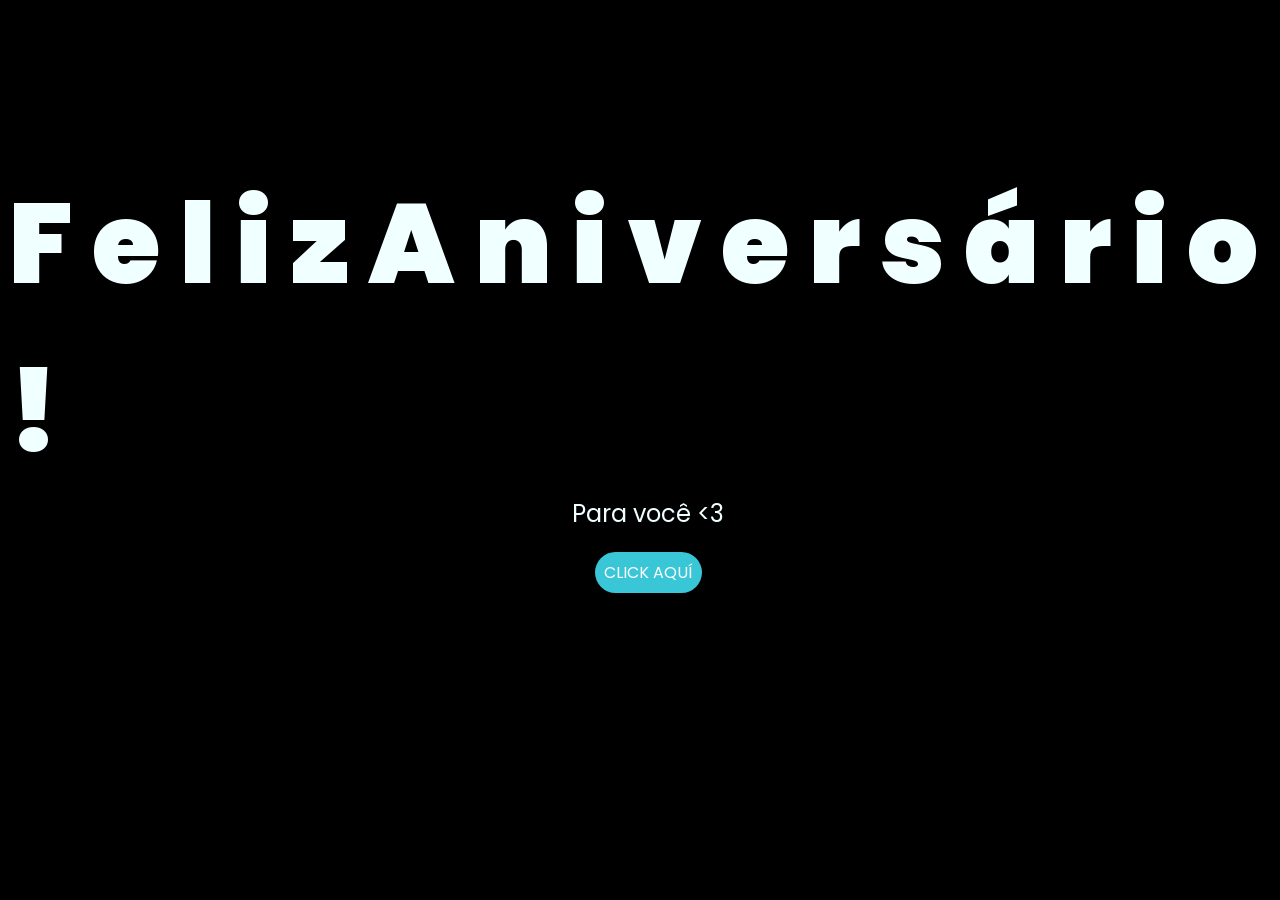
==== index.html @ 296f54c0 "Add files via upload" ====
<!DOCTYPE html>
<html lang="es">

<head>
    <meta charset="UTF-8">
    <meta http-equiv="X-UA-Compatible" content="IE=edge">
    <meta name="viewport" content="width=device-width, initial-scale=0.8">
    <link rel="stylesheet" href="css/style.css">
    <link rel="icon" href="img/flowers.png" type="image/x-icon">
    <title>Flowers</title>
</head>

<body>
    <div class="greetings">
        <span>F</span>
        <span>e</span>
        <span>l</span>
        <span>i</span>
        <span>z</span>
        <span>A</span>
        <span>n</span>
        <span>i</span>
        <span>v</span>
        <span>e</span>
        <span>r</span>
        <span>s</span>
        <span>á</span>
        <span>r</span>
        <span>i</span>
        <span>o</span>
        <span>!</span>
    </div>
    <div class="description">
        <span>Para você <3 </span>
    </div>
    <div class="button">
        <button class="botones">
            <a href="flower.html" style="color: #fff;">CLICK AQUÍ</a>
        </button>
    </div>

</body>

</html>
---- css/style.css ----
@import url('https://fonts.googleapis.com/css2?family=Poppins:ital,wght@0,500;1,900&display=swap');
*{
    font-family: 'Poppins',cursive;
}
body{
    color: azure;
    width: 100%;
    height: 82vh;
    display: flex;
    flex-direction: column;
    align-items: center;
    justify-content: center;
    background-color: black;
}

.botones{
    padding: 9px;
    border-radius: 80px;
    background-color: transparent;
    border: none;
}

.botones a{
    background-color: #39c6d6;
    padding: 9px;
    border-radius: 80px;
    -webkit-border-radius: 80px;
    -moz-border-radius: 80px;
    -ms-border-radius: 80px;
    -o-border-radius: 80px;
}

.botones a:focus{
    background-color: rgb(50, 194, 194);
}

.greetings{
    font-size: 7rem;
    font-weight: 900;
}

/* ✅ CÓDIGO NUEVO - BOUNCE */
.greetings > span {
    display: inline-block;
    animation: bounce 1.5s ease infinite;
}

@keyframes bounce {
    0%, 100% {
        transform: translateY(0);
        color: #fff;
        text-shadow: 0 0 12px #39c6d6, 0 0 50px #39c6d6;
    }
    50% {
        transform: translateY(-20px);
        color: #39c6d6;
        text-shadow: 0 0 20px #39c6d6, 0 0 60px #39c6d6, 0 0 100px #39c6d6;
    }
}

.greetings > span:nth-child(1)  { animation-delay: 0s; }
.greetings > span:nth-child(2)  { animation-delay: .1s; }
.greetings > span:nth-child(3)  { animation-delay: .2s; }
.greetings > span:nth-child(4)  { animation-delay: .3s; }
.greetings > span:nth-child(5)  { animation-delay: .4s; }
.greetings > span:nth-child(6)  { animation-delay: .5s; }
.greetings > span:nth-child(7)  { animation-delay: .6s; }
.greetings > span:nth-child(8)  { animation-delay: .7s; }
.greetings > span:nth-child(9)  { animation-delay: .8s; }
.greetings > span:nth-child(10) { animation-delay: .9s; }
.greetings > span:nth-child(11) { animation-delay: 1s; }
.greetings > span:nth-child(12) { animation-delay: 1.1s; }
.greetings > span:nth-child(13) { animation-delay: 1.2s; }
.greetings > span:nth-child(14) { animation-delay: 1.3s; }
.greetings > span:nth-child(15) { animation-delay: 1.4s; }
.greetings > span:nth-child(16) { animation-delay: 1.5s; }
.greetings > span:nth-child(17) { animation-delay: 1.6s; }

.description{
    font-size: 1.5rem;
    margin-bottom: 20px;
}

.button a{
    text-decoration: none;
    font-size: 1rem;
    color: #111;
}

@media screen and (max-width:574px){
    .greetings{
        display: block;
        font-size: 4rem;
        font-weight: 800;
        text-align: center;
    }
    .description{
        font-size: 2rem;
    }
    .button a{
        font-size: 1rem;
    }
}
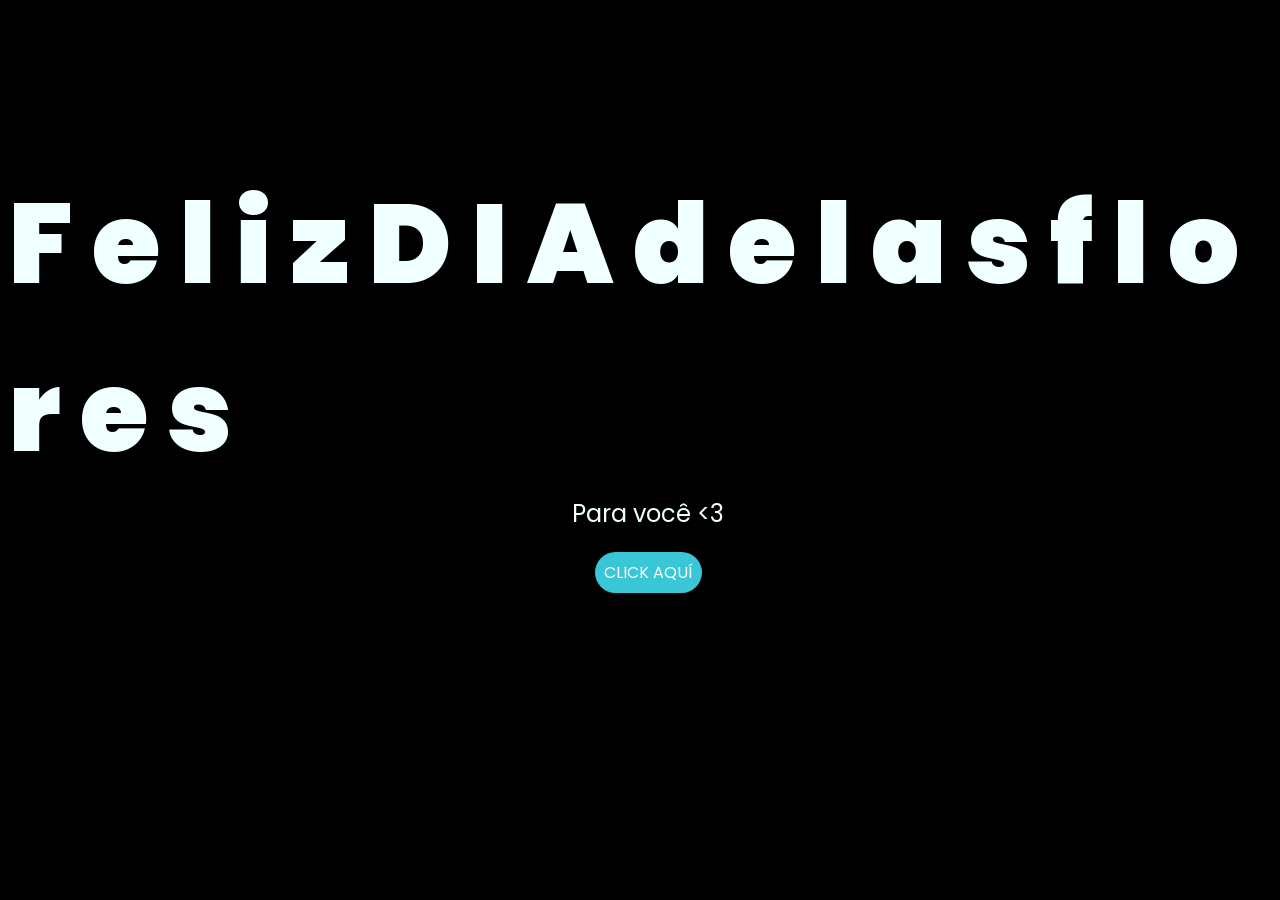
==== commit 5f9127b3: "Update index.html" ====
--- a/index.html
+++ b/index.html
@@ -17,18 +17,20 @@
         <span>l</span>
         <span>i</span>
         <span>z</span>
+        <span>D</span>
+        <span>I</span>
         <span>A</span>
-        <span>n</span>
-        <span>i</span>
-        <span>v</span>
+        <span>d</span>
         <span>e</span>
+        <span>l</span>
+        <span>a</span>
+        <span>s</span>
+        <span>f</span>
+        <span>l</span>
+        <span>o</span>
         <span>r</span>
+         <span>e</span> 
         <span>s</span>
-        <span>á</span>
-        <span>r</span>
-        <span>i</span>
-        <span>o</span>
-        <span>!</span>
     </div>
     <div class="description">
         <span>Para você <3 </span>
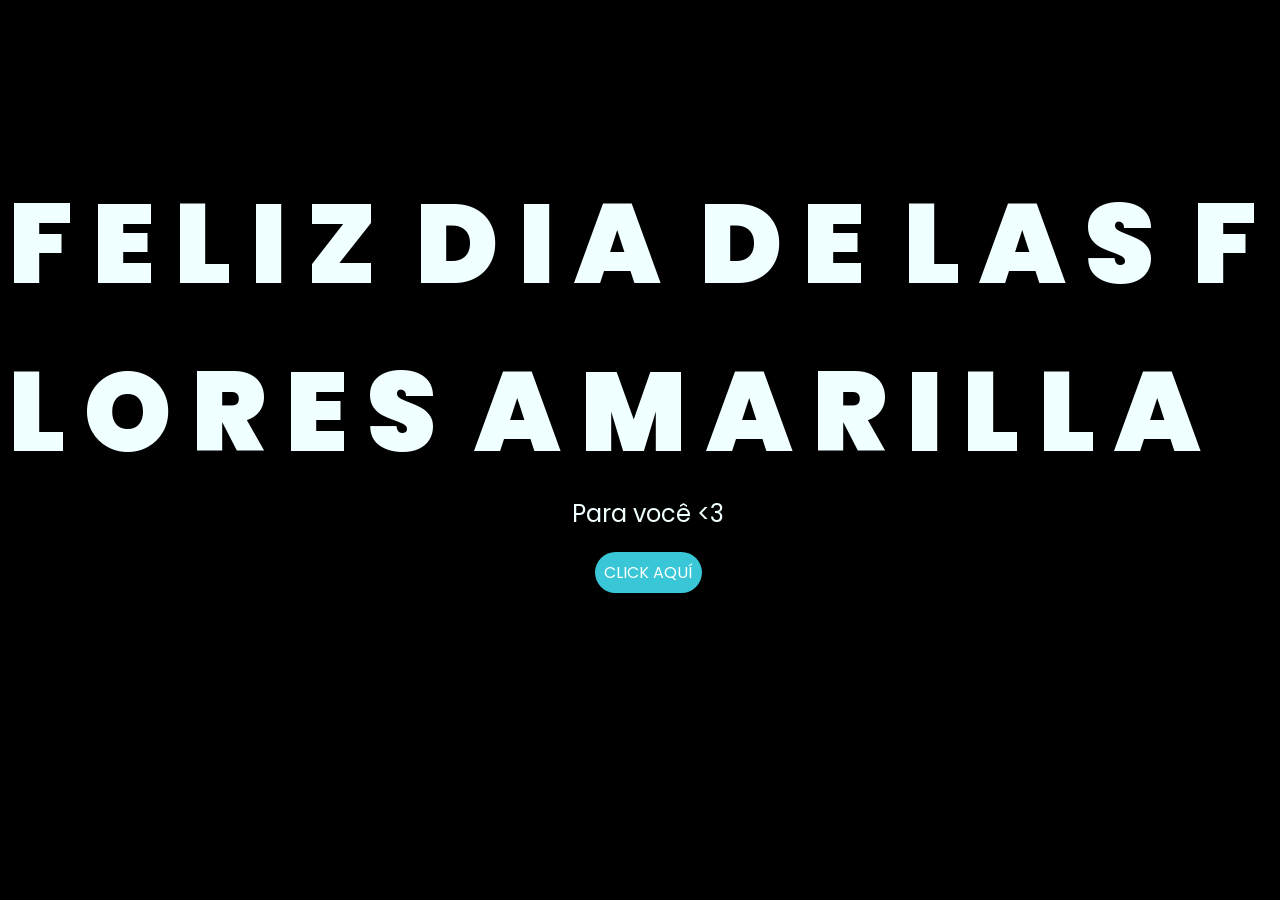
==== commit 24a126e4: "Update index.html" ====
--- a/index.html
+++ b/index.html
@@ -11,27 +11,40 @@
 </head>
 
 <body>
-    <div class="greetings">
-        <span>F</span>
-        <span>e</span>
-        <span>l</span>
-        <span>i</span>
-        <span>z</span>
-        <span>D</span>
-        <span>I</span>
-        <span>A</span>
-        <span>d</span>
-        <span>e</span>
-        <span>l</span>
-        <span>a</span>
-        <span>s</span>
-        <span>f</span>
-        <span>l</span>
-        <span>o</span>
-        <span>r</span>
-         <span>e</span> 
-        <span>s</span>
-    </div>
+<div class="greetings">
+    <span>F</span>
+    <span>E</span>
+    <span>L</span>
+    <span>I</span>
+    <span>Z</span>
+    <span> </span>
+    <span>D</span>
+    <span>I</span>
+    <span>A</span>
+    <span> </span>
+    <span>D</span>
+    <span>E</span>
+    <span> </span>
+    <span>L</span>
+    <span>A</span>
+    <span>S</span>
+    <span> </span>
+    <span>F</span>
+    <span>L</span>
+    <span>O</span>
+    <span>R</span>
+    <span>E</span>
+    <span>S</span>
+    <span> </span>
+    <span>A</span>
+    <span>M</span>
+    <span>A</span>
+    <span>R</span>
+    <span>I</span>
+    <span>L</span>
+    <span>L</span>
+    <span>A</span>
+</div>
     <div class="description">
         <span>Para você <3 </span>
     </div>
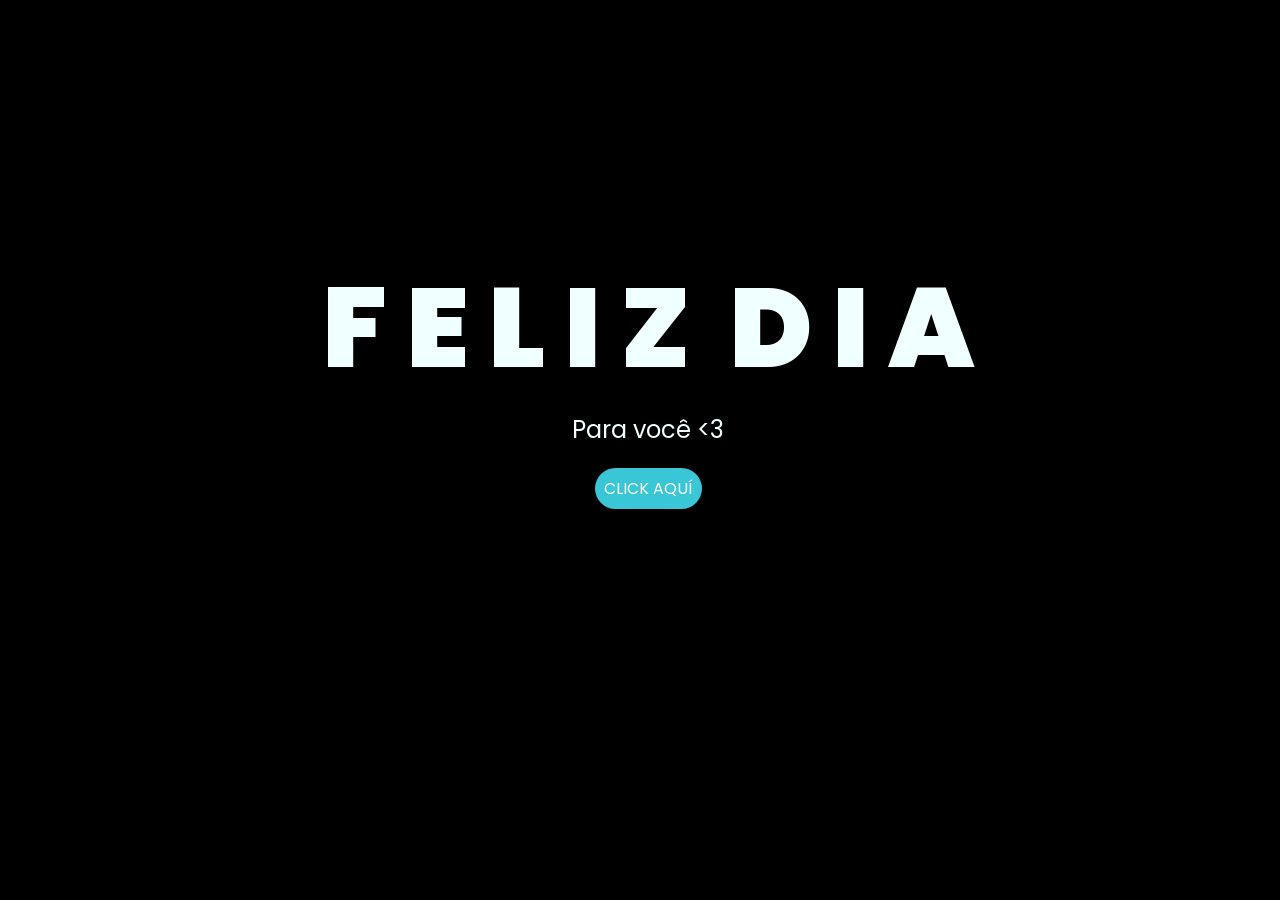
==== commit e894a984: "Update index.html" ====
--- a/index.html
+++ b/index.html
@@ -21,29 +21,7 @@
     <span>D</span>
     <span>I</span>
     <span>A</span>
-    <span> </span>
-    <span>D</span>
-    <span>E</span>
-    <span> </span>
-    <span>L</span>
-    <span>A</span>
-    <span>S</span>
-    <span> </span>
-    <span>F</span>
-    <span>L</span>
-    <span>O</span>
-    <span>R</span>
-    <span>E</span>
-    <span>S</span>
-    <span> </span>
-    <span>A</span>
-    <span>M</span>
-    <span>A</span>
-    <span>R</span>
-    <span>I</span>
-    <span>L</span>
-    <span>L</span>
-    <span>A</span>
+   
 </div>
     <div class="description">
         <span>Para você <3 </span>
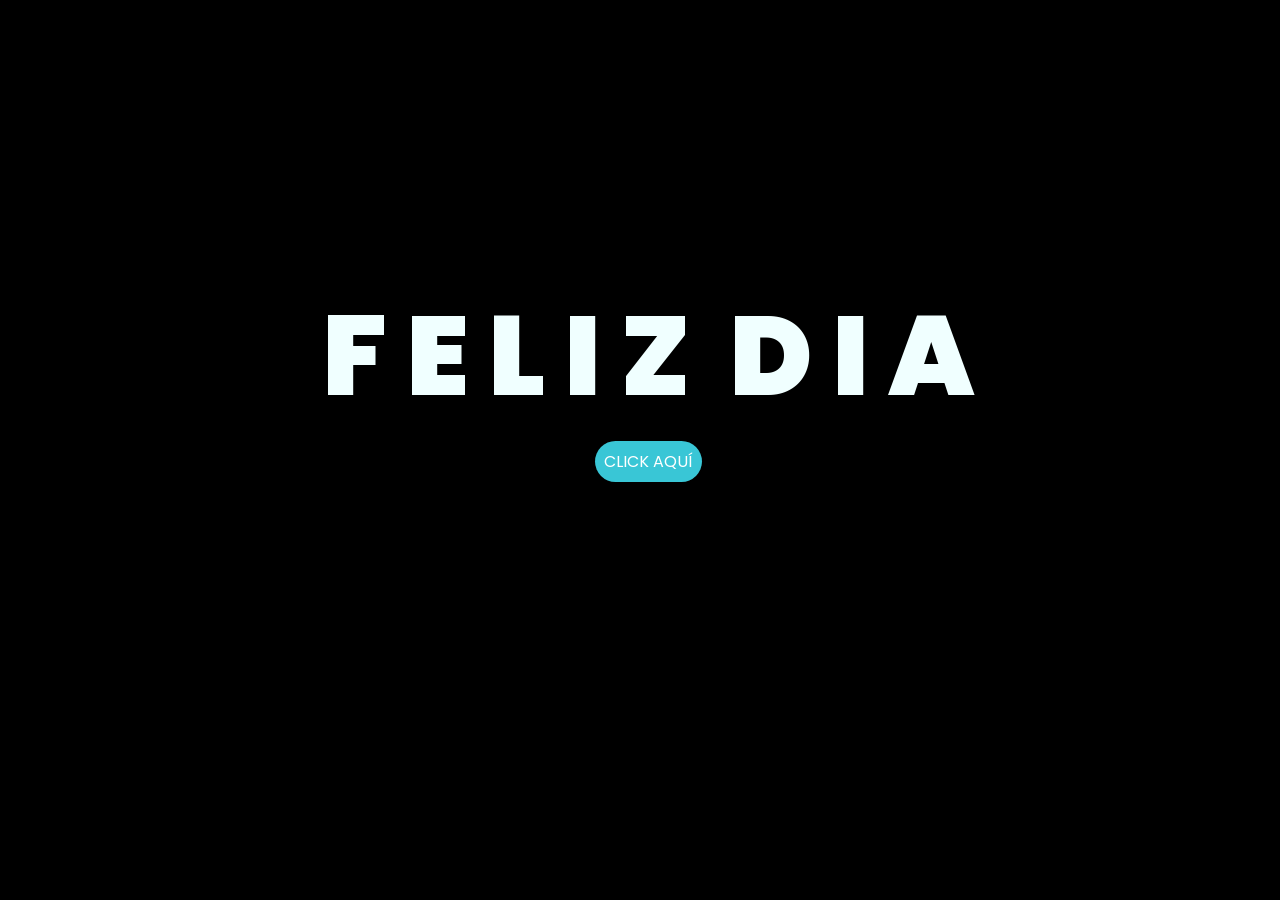
==== commit 725fec49: "Update index.html" ====
--- a/index.html
+++ b/index.html
@@ -23,9 +23,7 @@
     <span>A</span>
    
 </div>
-    <div class="description">
-        <span>Para você <3 </span>
-    </div>
+
     <div class="button">
         <button class="botones">
             <a href="flower.html" style="color: #fff;">CLICK AQUÍ</a>
